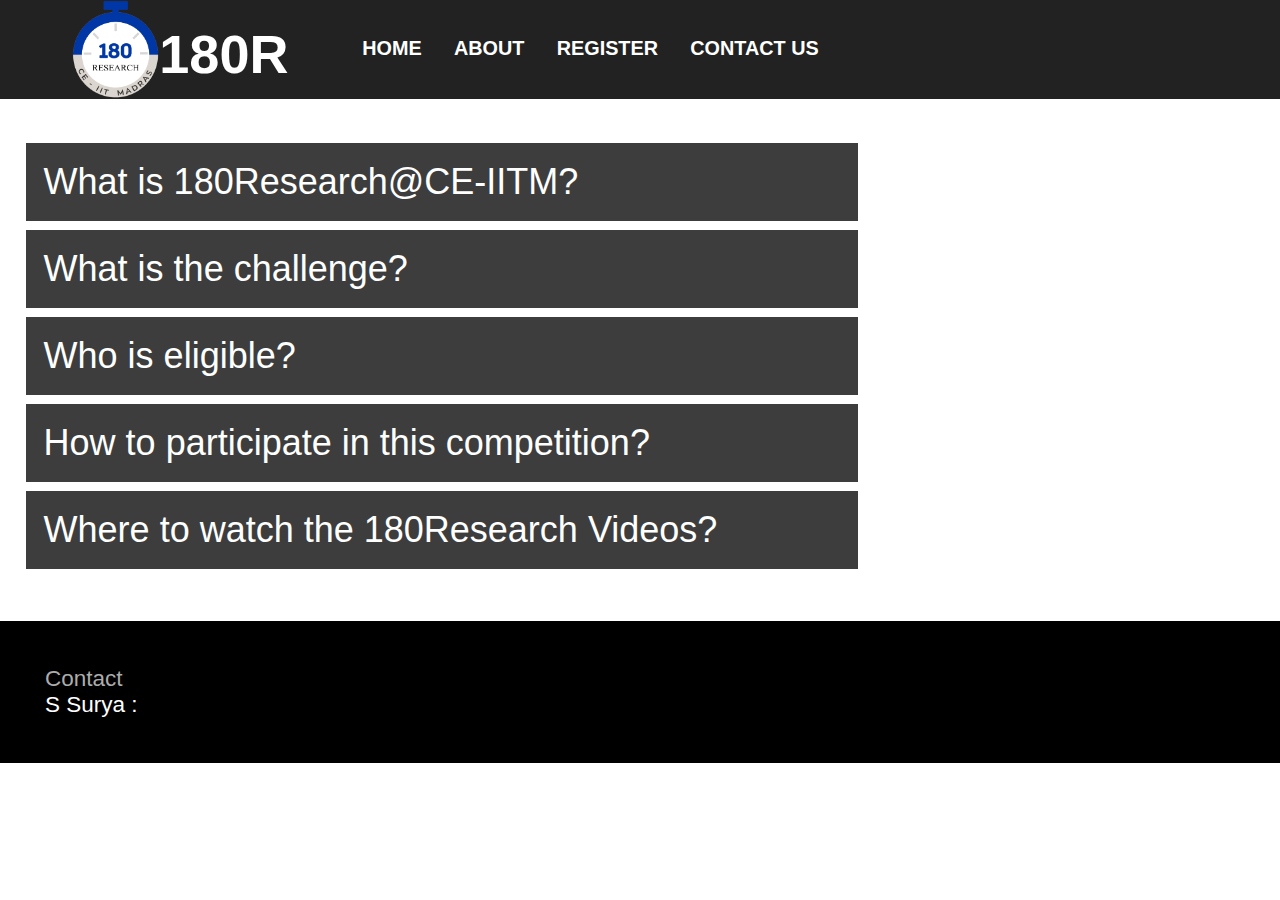
==== about.html @ a8ece560 "small changes" ====
<!DOCTYPE html>
<html>
<head>
<meta name="viewport" content="width=device-width, initial-scale=1">
<title>About 180R</title>
<link rel="stylesheet" type="text/css" href="style.css">
</head>
<body>

<script src="js.js"></script>

<div id="about-navbar">
  <a href="index.html" style="padding: 0;"><img src='180R-Logo.png'><p><b>180R</b></p></a>
  <a href="index.html"><b>HOME</b></a>
  <a href="about.html"><b>ABOUT</b></a>
  <a href=""><b>REGISTER</b></a>
  <a href="#contact"><b>CONTACT US</b></a>
</div>

<div id="menu" class="overlay">
    <a href="javascript:void(0)" class="closebtn" onclick="closeMenu()">&times;</a>
    <div class="overlay-content">
    <a href="index.html"><b>HOME</b></a>
    <a href="about.html"><b>ABOUT</b></a>
    <a href=""><b>REGISTER</b></a>
    <a href="#contact" onclick="closeMenu()"><b>CONTACT US</b></a></div>
</div>

<div id="mobile-navbar" style="background-color: #222222;">
    <a href="index.html" id="mobile" style="padding: 0;"><img src='180R-Logo.png'>
    <p><b>180R</b></p></a>
    <span onclick="openMenu()">&#9776;</span>
</div>

<section id="about180r">

<button class="collapsible" style="animation-duration: 1s;"><span style="animation-duration: 1s;">What is 180Research@CE-IITM?</span></button>
<div class="content" style="animation-duration: 1s;">
  <p>Research is significant to help the world progress. But not many are aware of the importance and impact of research and the different areas in which research is possible. So CEA launched the event 180Research@CE-IITM, in the year 2020, with a motive to convey the importance of research and show the passion research scholars have for their fields. Research scholars can take this as an opportunity to present their hard work and how their research helps society.</p>
</div>

<button class="collapsible" style="animation-duration: 1.5s;"><span style="animation-duration: 1.5s;">What is the challenge?</span></button>
<div class="content" style="animation-duration: 1.5s;">
  <p>In this event, participants will send a 180-second flash video explaining their research in simpler terms without jargon converting a complex analysis into a simple discussion. It should be understandable to anyone who is just into civil engineering.<br><br>When it was started in 2020, it was an event. However this year, we are making it a competition.</p>
</div>

<button class="collapsible" style="animation-duration: 1.90s;"><span style="animation-duration: 1.90s;">Who is eligible?</span></button>
<div class="content" style="animation-duration: 1.9s;">
  <p>This competition is open to all Civil Engineering B.Tech., Dual Degree, M.Tech., MS and Ph.D. students of IIT Madras.</p>
</div>

<button class="collapsible" style="animation-duration: 2.20s;"><span style="animation-duration: 2.20s;">How to participate in this competition?</span></button>
<div class="content" style="animation-duration: 2.2s;">
  <p>You can register through the 'Register' tab provided in the navigation bar of this website</p>
</div>

<button class="collapsible" style="animation-duration: 2.40s;"><span style="animation-duration: 2.40s;">Where to watch the 180Research Videos?</span></button>
<div class="content" style="animation-duration: 2.4s;">
  <p>The 180Research videos were and will be aired on CEA social media platforms (Facebook, Instagram and YouTube) along with this website.</p>
</div>

</section>

<section id="contact" style="animation-name: about-content; animation-duration: 1s;">
    <span>Contact</span><br>
    <p>S Surya :</p>
</section>

<script>
    var coll = document.getElementsByClassName("collapsible");
    var i;
    
    for (i = 0; i < coll.length; i++) {
      coll[i].addEventListener("click", function() {
        this.classList.toggle("active");
        var content = this.nextElementSibling;
        if (content.style.maxHeight){
          content.style.maxHeight = null;
        } else {
          content.style.maxHeight = content.scrollHeight + "px";
        } 
      });
    }
</script>

</body>
</html>
---- style.css ----
* {
  margin: 0;
  padding: 0;
  box-sizing: border-box;
}

html {
scroll-behavior: smooth;
}

body {
background-color: #ffffff;
font-family: Arial, Helvetica, sans-serif;
overflow-x: hidden;
max-width: 100vw;
}

/* Hide scrollbar for Chrome, Safari and Opera */
body::-webkit-scrollbar {
  display: none;
}

/* Hide scrollbar for IE, Edge and Firefox */
body {
-ms-overflow-style: none;  /* IE and Edge */
scrollbar-width: none;  /* Firefox */
}

#mobile-navbar {
background-color: transparent;
position: fixed;
z-index: 2;
top: 0;
width: 100%;
display: block;
transition: 0.5s;
animation-name: navbar;
animation-duration: 1s;
}

#navbar {
background-color: transparent;
position: fixed;
z-index: 2;
top: 0;
width: 100%;
display: block;
transition: 0.5s;
animation-name: navbar;
animation-duration: 1s;
}

#mobile-navbar img {
-webkit-touch-callout: none; /* iOS Safari */
  -webkit-user-select: none; /* Safari */
   -khtml-user-select: none; /* Konqueror HTML */
     -moz-user-select: none; /* Firefox */
      -ms-user-select: none; /* Internet Explorer/Edge */
          user-select: none; /* Non-prefixed version, currently
                                supported by Chrome and Opera */
}

#navbar img {
-webkit-touch-callout: none; /* iOS Safari */
  -webkit-user-select: none; /* Safari */
   -khtml-user-select: none; /* Konqueror HTML */
     -moz-user-select: none; /* Firefox */
      -ms-user-select: none; /* Internet Explorer/Edge */
          user-select: none; /* Non-prefixed version, currently
                                supported by Chrome and Opera */
}

#mobile-navbar img {
-webkit-touch-callout: none; /* iOS Safari */
  -webkit-user-select: none; /* Safari */
   -khtml-user-select: none; /* Konqueror HTML */
     -moz-user-select: none; /* Firefox */
      -ms-user-select: none; /* Internet Explorer/Edge */
          user-select: none; /* Non-prefixed version, currently
                                supported by Chrome and Opera */
}


#navbar a {
float: left;
display: block;
color: white;
text-align: center;
padding: 4.125vh 1.265vw;
text-decoration: none;
font-size: 1.547vw;
}

#navbar a:hover {
color: #dfdfdf;
}

#navbar img {
height: 11vh;
float: left;
margin-left: 8vh;
}

#navbar p {
font-size: 6vh;
float: left;
color: white;
padding: 0%;
margin-right: 4.5vw;
position: relative;
top: 2.25vh;
}

#mobile-navbar a {
float: left;
display: block;
color: white;
text-align: center;
padding: 4.5vh 3.25vh;
text-decoration: none;
font-size: 2.75vh;
}

#mobile-navbar a:hover {
color: #dfdfdf;
}

#mobile-navbar img {
height: 10vh;
float: left;
margin-left: 2vh;
}

#mobile-navbar p {
font-size: 5vh;
float: left;
color: white;
padding: 0%;
margin: 0;
position: relative;
top: 2.25vh;
}

#mobile-navbar span {
font-size: 5vh;
cursor: pointer;
float: right;
padding: 1.5vh 2vh;
color: white;
}

#video-slides {
  position: relative;
  width: 100vw;
  height: 100vh;
  background-color: rgba(0, 0, 0);
  overflow: hidden;
}

#video-slides video {
  position: absolute;
  top: 0;
  left: 0;
  width: 100%;
  height: 100%;
  object-fit: cover;
  opacity: 0.7;
}

.text {
  color: #f2f2f2;
  font-size: 6.5vw;
  font-weight: bold;
  padding: 1.33vh 2vh;
  position: absolute;
  top: 25vh;
  width: 100%;
  text-align: center;
  animation-name: text;
  animation-duration: 1.5s;
}

.text span {
font-size: 2.5vw;
animation-name: presents;
animation-duration: 1s;
}

.text a {
  color: #ffffff;
  text-decoration: none;
}

.register {
  color: #f2f2f2;
  background-color: #00b344;
  width: 20vw;
  font-weight: bold;
  padding: 1.67vh;
  font-size: 2.25vw;
  text-decoration: none;
  position: absolute;
  bottom: 20vh;
  left: 40vw;
  text-align: center;
  animation-name: register;
  animation-duration: 1.5s;
}

@-webkit-keyframes text {
from {top: 40vh; opacity: 0;}
to {top: 25vh; opacity: 1;}
}

@keyframes text {
from {top: 40vh; opacity: 0;}
to {top: 25vh; opacity: 1;}
}

@-webkit-keyframes presents {
from {font-size: 1.5vw; opacity: 0;}
to {font-size: 2.5vw; opacity: 1;}
}

@keyframes presents {
from {font-size: 1.5vw; opacity: 0;}
to {font-size: 2.5vw; opacity: 1;}
}

@-webkit-keyframes register {
from {font-size: 1.25vw; opacity: 0;}
to {font-size: 2.25vw; opacity: 1;}
}

@keyframes register {
from {font-size: 1.25vw; opacity: 0;}
to {font-size: 2.25vw; opacity: 1;}
}

@-webkit-keyframes navbar {
from {top: -11vh; opacity: 0;}
to {top: 0; opacity: 1;}
}

@keyframes navbar {
from {top: -11vh; opacity: 0;}
to {top: 0; opacity: 1;}
}

@media screen and (max-width: 500px) {
  .text {
    font-size: 7.5vw;
    top: 35vh;
  }

  .text span {
    font-size: 3vw;
  }
  
  @-webkit-keyframes presents {
    from {font-size: 2vw; opacity: 0;}
    to {font-size: 3vw; opacity: 1;}
  }
    
  @keyframes presents {
    from {font-size: 2vw; opacity: 0;}
    to {font-size: 3vw; opacity: 1;}
  }

  @-webkit-keyframes text {
    from {top: 50vh; opacity: 0;}
    to {top: 35vh; opacity: 1;}
  }
    
  @keyframes text {
    from {top: 50vh; opacity: 0;}
    to {top: 35vh; opacity: 1;}
  }

  .register {
    width: 30vw;
    font-size: 3vw;
    left: 35vw;
  }

  @-webkit-keyframes register {
    from {font-size: 2vw; opacity: 0;}
    to {font-size: 3vw; opacity: 1;}
  }
    
  @keyframes register {
    from {font-size: 2vw; opacity: 0;}
    to {font-size: 3vw; opacity: 1;}
  }
}

@media screen and (max-width: 1200px) {
#mobile-navbar {
  display: block;
}
#navbar {
  display: none;
}
#menu {
  display: block;
}
}

@media screen and (min-width: 1200px) {
#mobile-navbar {
  display: none;
}
#navbar {
  display: block;
}
#menu {
  display: none;
}
}

.overlay {
height: 100%;
width: 0;
position: fixed;
z-index: 3;
top: 0;
right: 0;
background-color: #111111;
overflow-x: hidden;
transition: 0.5s;
-ms-overflow-style: none;  /* IE and Edge */
scrollbar-width: none;  /*Firefox*/
}

/* Hide scrollbar for Chrome, Safari and Opera */
.overlay::-webkit-scrollbar {
display: none;
}

.overlay-content {
margin-top: 7.5vh;
margin-right: 2vh;
text-align: center;
}

.overlay a {
padding: 3vh;
text-decoration: none;
font-size: 3.5vh;
color: white;
display: block;
transition: 0.3s;
overflow-x: hidden;
}

.overlay a:hover, .overlay a:focus {
color: #5566ff;
}

.overlay .closebtn {
position: absolute;
top: 0vh;
right: 0vh;
font-size: 10vh;
}

#glimpse {
  margin-top: 3vw;
  transition: 0.5s;
}

#glimpse a {
  text-decoration: none;
  color: #000000;
}

#glimpse span {
  margin-left: 3vw;
  font-size: 3vw;
}

@media screen and (max-width: 500px) {
  #glimpse span {
    font-size: 5vw;
  }
}

.cards {
  display: flex;
  flex-direction: row;
  flex-wrap: wrap;
}

.cards > div {
  background-color: #ffffff;
  width: 20vw;
  margin: 2.5vw;
  box-shadow: 0 0 8px #000000;
}

.thumbnail {
  width: 20vw;
  height: 11.25vw;
}

.card-title {
  font-size: 3vh;
  font-weight: bold;
}

.card-details {
  font-size: 2.5vh;
}

@media screen and (max-width: 600px) {
  .cards {
    flex-flow: row wrap;
  }
  
  .cards > div {
    width: 45vw;
    text-align: center;
    font-size: 2vw;
    margin: 2vw;
    box-shadow: 0 0 4px #000000;
  }

  .thumbnail {
    width: 45vw;
    height: 25.3125vw;
  }
  .card-title {
    font-size: 3vw;
    font-weight: bold;
  }
  
  .card-details {
    font-size: 2.5vw;
  }
}

@media screen and (max-width: 365px) {
  .cards {
    flex-flow: column;
  }
  
  .cards > div {
    width: 90vw;
    text-align: center;
    font-size: 2vw;
    margin: 4vw;
    box-shadow: 0 0 4px #000000;
  }

  .thumbnail {
    width: 90vw;
    height: 50.625vw;
  }
  .card-title {
    font-size: 3vw;
    font-weight: bold;
  }
  
  .card-details {
    font-size: 2.5vw;
  }
}

#contact {
  background-color: #000000;
  margin-top: 5vh;
  padding: 5vh;
  font-size: 2.5vh;
  position: relative;
  top: 10vh;
}
  
#contact span {
  color: #acacac;
}
  
#contact p {
  color: white;
}

@media screen and (max-width: 600px) {
  #contact {
    padding: 5vw;
    font-size: 3.5vw;
  }
}

/*ABOUT PAGE*/ /*ABOUT PAGE*/ /*ABOUT PAGE*/ /*ABOUT PAGE*/ /*ABOUT PAGE*/ /*ABOUT PAGE*/ /*ABOUT PAGE*/ /*ABOUT PAGE*/ /*ABOUT PAGE*/

#about-navbar {
  background-color: #222222;
  position: fixed;
  top: 0;
  width: 100%;
  display: block;
  animation-name: about-navbar;
  animation-duration: 1s;
}

@media screen and (max-width: 1200px) {
  #about-navbar {
    display: none;
  }
}

#about-navbar a {
  float: left;
  display: block;
  color: white;
  text-align: center;
  padding: 4.125vh 1.265vw;
  text-decoration: none;
  font-size: 1.547vw;
}

#about-navbar img {
  height: 11vh;
  float: left;
  margin-left: 8vh;
}

#about-navbar p {
  font-size: 6vh;
  float: left;
  color: white;
  padding: 0%;
  margin-right: 4.5vw;
  position: relative;
  top: 2.5vh;
}

#about180r {
  position: relative;
  top: 12vh;
  padding: 2vw;
}

.collapsible {
  background-color: #3d3d3d;
  color: white;
  cursor: pointer;
  padding: 2vh 0;
  width: 65vw;
  border: none;
  text-align: left;
  outline: none;
  font-size: 4vh;
  margin-top: 1vh;
  white-space: nowrap;
  animation-name: collapsible;
}

.active, .collapsible:hover {
  background-color: #202020;
}

.content {
  padding: 0 1vh;
  max-height: 0;
  width: 65vw;
  overflow: hidden;
  transition: max-height 0.2s ease-out;
  background-color: #f1f1f1;
  animation-name: collapsible;
}

.collapsible span {
  margin-left: 2vh;
  animation-name: about-content;
}

@-webkit-keyframes about-navbar {
  from {top: -12vh;}
  to {top: 0;}
}
  
@keyframes about-navbar {
  from {top: -12vh;}
  to {top: 0;}
}

@-webkit-keyframes collapsible {
  from {width: 0}
  to {width: 65vw}
}
  
@keyframes collapsible {
  from {width: 0}
  to {width: 65vw}
}

@-webkit-keyframes about-content {
  from {opacity: 0;}
  to {opacity: 1;}
}

@keyframes about-content {
  from {opacity: 0;}
  to {opacity: 1;}
}

.content p {
  padding: 3vh;
  font-size: 3vh;
}

@media screen and (max-width: 800px) {
  .collapsible {
    cursor: pointer;
    padding: 2vh 0;
    width: 96vw;
    border: none;
    text-align: left;
    outline: none;
    font-size: 3.5vw;
    margin-top: 1vw;
  }
  
  .content {
    padding: 0 1vw;
    width: 96vw;
    max-height: 0;
  }
  
  .content p {
    padding: 3vw;
    font-size: 3.5vw;
  }

  @-webkit-keyframes collapsible {
    from {width: 0}
    to {width: 96vw}
  }
    
  @keyframes collapsible {
    from {width: 0}
    to {width: 96vw}
  }
}
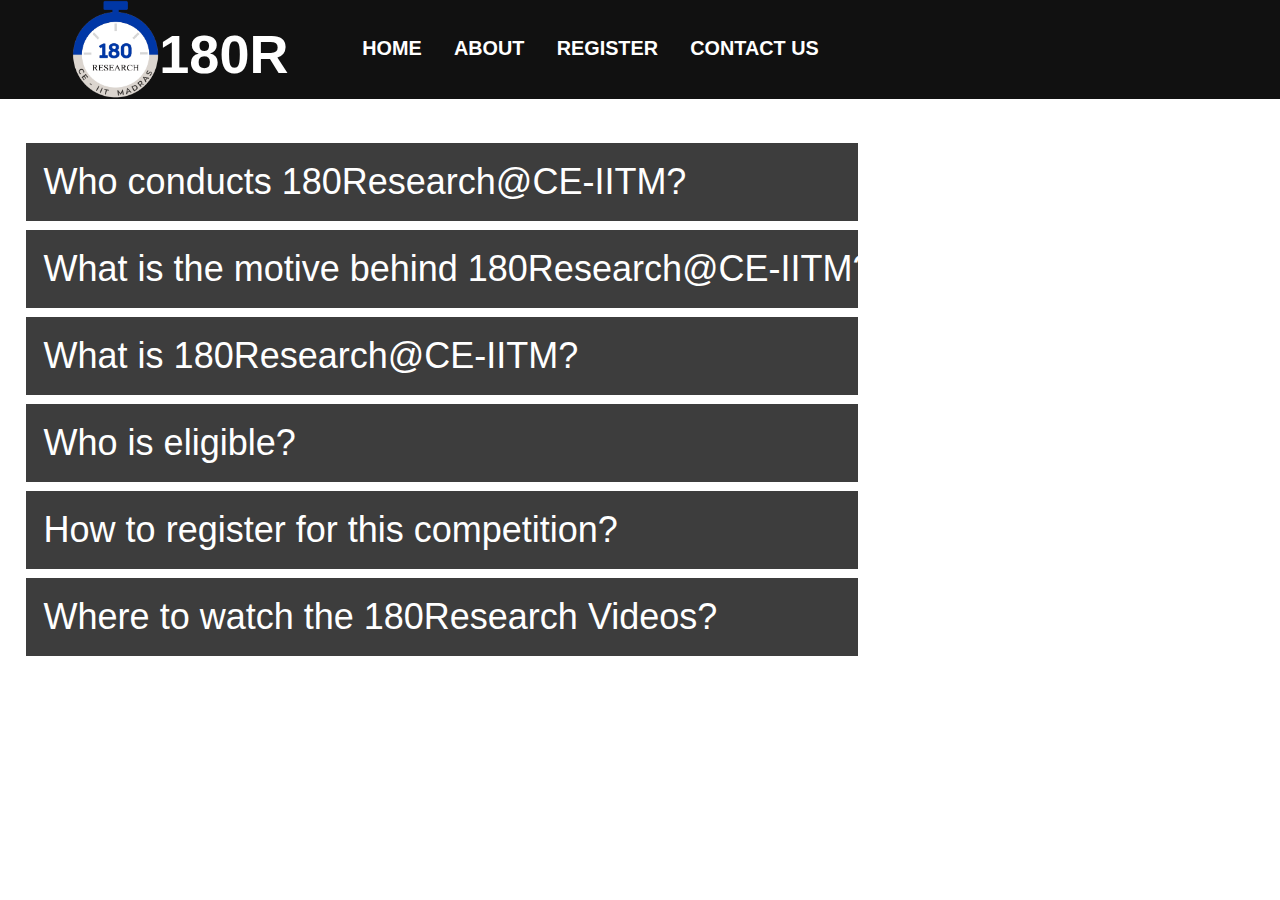
==== commit cec79e7a: "again changes" ====
--- a/about.html
+++ b/about.html
@@ -14,7 +14,7 @@
   <a href="index.html"><b>HOME</b></a>
   <a href="about.html"><b>ABOUT</b></a>
   <a href=""><b>REGISTER</b></a>
-  <a href="#contact"><b>CONTACT US</b></a>
+  <a href="index.html#contact"><b>CONTACT US</b></a>
 </div>
 
 <div id="menu" class="overlay">
@@ -23,10 +23,10 @@
     <a href="index.html"><b>HOME</b></a>
     <a href="about.html"><b>ABOUT</b></a>
     <a href=""><b>REGISTER</b></a>
-    <a href="#contact" onclick="closeMenu()"><b>CONTACT US</b></a></div>
+    <a href="index.html#contact"><b>CONTACT US</b></a></div>
 </div>
 
-<div id="mobile-navbar" style="background-color: #222222;">
+<div id="mobile-navbar" style="background-color: #111111;">
     <a href="index.html" id="mobile" style="padding: 0;"><img src='180R-Logo.png'>
     <p><b>180R</b></p></a>
     <span onclick="openMenu()">&#9776;</span>
@@ -34,24 +34,29 @@
 
 <section id="about180r">
 
-<button class="collapsible" style="animation-duration: 1s;"><span style="animation-duration: 1s;">What is 180Research@CE-IITM?</span></button>
-<div class="content" style="animation-duration: 1s;">
-  <p>Research is significant to help the world progress. But not many are aware of the importance and impact of research and the different areas in which research is possible. So CEA launched the event 180Research@CE-IITM, in the year 2020, with a motive to convey the importance of research and show the passion research scholars have for their fields. Research scholars can take this as an opportunity to present their hard work and how their research helps society.</p>
-</div>
-
-<button class="collapsible" style="animation-duration: 1.5s;"><span style="animation-duration: 1.5s;">What is the challenge?</span></button>
-<div class="content" style="animation-duration: 1.5s;">
-  <p>In this event, participants will send a 180-second flash video explaining their research in simpler terms without jargon converting a complex analysis into a simple discussion. It should be understandable to anyone who is just into civil engineering.<br><br>When it was started in 2020, it was an event. However this year, we are making it a competition.</p>
-</div>
+  <button class="collapsible" style="animation-duration: 0.8s;"><span style="animation-duration: 0.8s;">Who conducts 180Research@CE-IITM?</span></button>
+  <div class="content" style="animation-duration: 0.8s;">
+    <p>Civil Engineering Association of IIT Madras conducts 180Research@CE-IITM.</p>
+  </div>
+  
+  <button class="collapsible" style="animation-duration: 1s;"><span style="animation-duration: 1s;">What is the motive behind 180Research@CE-IITM?</span></button>
+  <div class="content" style="animation-duration: 1s;">
+    <p>Research is significant to help the world progress. But not many are aware of the importance and impact of research and the different areas in which research is possible. So CEA launched the event 180Research@CE-IITM, in the year 2020, with a motive to convey the importance of research and show the passion research scholars have for their fields. Research scholars can take this as an opportunity to present their hard work and how their research helps society.</p>
+  </div>
+  
+  <button class="collapsible" style="animation-duration: 1.5s;"><span style="animation-duration: 1.5s;">What is 180Research@CE-IITM?</span></button>
+  <div class="content" style="animation-duration: 1.5s;">
+    <p>In this event, participants will send a 180-second flash video explaining their research in simpler terms without jargon converting a complex analysis into a simple discussion. It should be understandable to anyone who is just into civil engineering.<br><br>It was started as an event in the year 2020. However this year, we are making it a competition.</p>
+  </div>
 
 <button class="collapsible" style="animation-duration: 1.90s;"><span style="animation-duration: 1.90s;">Who is eligible?</span></button>
 <div class="content" style="animation-duration: 1.9s;">
   <p>This competition is open to all Civil Engineering B.Tech., Dual Degree, M.Tech., MS and Ph.D. students of IIT Madras.</p>
 </div>
 
-<button class="collapsible" style="animation-duration: 2.20s;"><span style="animation-duration: 2.20s;">How to participate in this competition?</span></button>
+<button class="collapsible" style="animation-duration: 2.20s;"><span style="animation-duration: 2.20s;">How to register for this competition?</span></button>
 <div class="content" style="animation-duration: 2.2s;">
-  <p>You can register through the 'Register' tab provided in the navigation bar of this website</p>
+  <p>You can register through the 'REGISTER' tab provided in the navigation bar of this website.</p>
 </div>
 
 <button class="collapsible" style="animation-duration: 2.40s;"><span style="animation-duration: 2.40s;">Where to watch the 180Research Videos?</span></button>
@@ -59,11 +64,6 @@
   <p>The 180Research videos were and will be aired on CEA social media platforms (Facebook, Instagram and YouTube) along with this website.</p>
 </div>
 
-</section>
-
-<section id="contact" style="animation-name: about-content; animation-duration: 1s;">
-    <span>Contact</span><br>
-    <p>S Surya :</p>
 </section>
 
 <script>
--- a/style.css
+++ b/style.css
@@ -29,7 +29,7 @@
 #mobile-navbar {
 background-color: transparent;
 position: fixed;
-z-index: 2;
+z-index: 1;
 top: 0;
 width: 100%;
 display: block;
@@ -41,7 +41,7 @@
 #navbar {
 background-color: transparent;
 position: fixed;
-z-index: 2;
+z-index: 1;
 top: 0;
 width: 100%;
 display: block;
@@ -70,17 +70,6 @@
                                 supported by Chrome and Opera */
 }
 
-#mobile-navbar img {
--webkit-touch-callout: none; /* iOS Safari */
-  -webkit-user-select: none; /* Safari */
-   -khtml-user-select: none; /* Konqueror HTML */
-     -moz-user-select: none; /* Firefox */
-      -ms-user-select: none; /* Internet Explorer/Edge */
-          user-select: none; /* Non-prefixed version, currently
-                                supported by Chrome and Opera */
-}
-
-
 #navbar a {
 float: left;
 display: block;
@@ -126,7 +115,7 @@
 }
 
 #mobile-navbar img {
-height: 10vh;
+height: 11vh;
 float: left;
 margin-left: 2vh;
 }
@@ -196,7 +185,7 @@
   background-color: #00b344;
   width: 20vw;
   font-weight: bold;
-  padding: 1.67vh;
+  padding: 1.67vh 0;
   font-size: 2.25vw;
   text-decoration: none;
   position: absolute;
@@ -205,6 +194,8 @@
   text-align: center;
   animation-name: register;
   animation-duration: 1.5s;
+  overflow: hidden;
+  white-space: nowrap;
 }
 
 @-webkit-keyframes text {
@@ -228,13 +219,13 @@
 }
 
 @-webkit-keyframes register {
-from {font-size: 1.25vw; opacity: 0;}
-to {font-size: 2.25vw; opacity: 1;}
-}
-
+  from {width: 0;}
+  to {width: 20vw;}
+}
+  
 @keyframes register {
-from {font-size: 1.25vw; opacity: 0;}
-to {font-size: 2.25vw; opacity: 1;}
+  from {width: 0;}
+  to {width: 20vw;}
 }
 
 @-webkit-keyframes navbar {
@@ -284,13 +275,13 @@
   }
 
   @-webkit-keyframes register {
-    from {font-size: 2vw; opacity: 0;}
-    to {font-size: 3vw; opacity: 1;}
+    from {width: 0;}
+    to {width: 30vw;}
   }
     
   @keyframes register {
-    from {font-size: 2vw; opacity: 0;}
-    to {font-size: 3vw; opacity: 1;}
+    from {width: 0;}
+    to {width: 30vw;}
   }
 }
 
@@ -322,10 +313,11 @@
 height: 100%;
 width: 0;
 position: fixed;
-z-index: 3;
+z-index: 2;
 top: 0;
 right: 0;
 background-color: #111111;
+white-space: nowrap;
 overflow-x: hidden;
 transition: 0.5s;
 -ms-overflow-style: none;  /* IE and Edge */
@@ -389,27 +381,32 @@
   display: flex;
   flex-direction: row;
   flex-wrap: wrap;
+  margin-left: 1.5vw;
 }
 
 .cards > div {
   background-color: #ffffff;
-  width: 20vw;
-  margin: 2.5vw;
+  width: 22vw;
+  margin: 1vw;
   box-shadow: 0 0 8px #000000;
 }
 
 .thumbnail {
-  width: 20vw;
-  height: 11.25vw;
+  width: 22vw;
+  height: 12.375vw;
 }
 
 .card-title {
   font-size: 3vh;
+  padding: 1vh;
   font-weight: bold;
+  cursor: default;
 }
 
 .card-details {
   font-size: 2.5vh;
+  padding: 1vh;
+  cursor: default;
 }
 
 @media screen and (max-width: 600px) {
@@ -468,11 +465,9 @@
 
 #contact {
   background-color: #000000;
-  margin-top: 5vh;
   padding: 5vh;
   font-size: 2.5vh;
-  position: relative;
-  top: 10vh;
+  margin-top: 5vh;
 }
   
 #contact span {
@@ -493,7 +488,7 @@
 /*ABOUT PAGE*/ /*ABOUT PAGE*/ /*ABOUT PAGE*/ /*ABOUT PAGE*/ /*ABOUT PAGE*/ /*ABOUT PAGE*/ /*ABOUT PAGE*/ /*ABOUT PAGE*/ /*ABOUT PAGE*/
 
 #about-navbar {
-  background-color: #222222;
+  background-color: #111111;
   position: fixed;
   top: 0;
   width: 100%;
@@ -609,7 +604,41 @@
   font-size: 3vh;
 }
 
-@media screen and (max-width: 800px) {
+@media screen and (max-width: 875px) {
+  .collapsible {
+    cursor: pointer;
+    padding: 2vw 0;
+    width: 96vw;
+    border: none;
+    text-align: left;
+    outline: none;
+    font-size: 2.75vw;
+    margin-top: 1vw;
+  }
+  
+  .content {
+    padding: 0 1vw;
+    width: 96vw;
+    max-height: 0;
+  }
+  
+  .content p {
+    padding: 2.5vw;
+    font-size: 2.5vw;
+  }
+
+  @-webkit-keyframes collapsible {
+    from {width: 0}
+    to {width: 96vw}
+  }
+    
+  @keyframes collapsible {
+    from {width: 0}
+    to {width: 96vw}
+  }
+}
+
+@media screen and (max-width: 500px) {
   .collapsible {
     cursor: pointer;
     padding: 2vh 0;
@@ -620,7 +649,11 @@
     font-size: 3.5vw;
     margin-top: 1vw;
   }
-  
+
+  .collapsible span {
+    margin-left: 2vh;
+  }
+
   .content {
     padding: 0 1vw;
     width: 96vw;
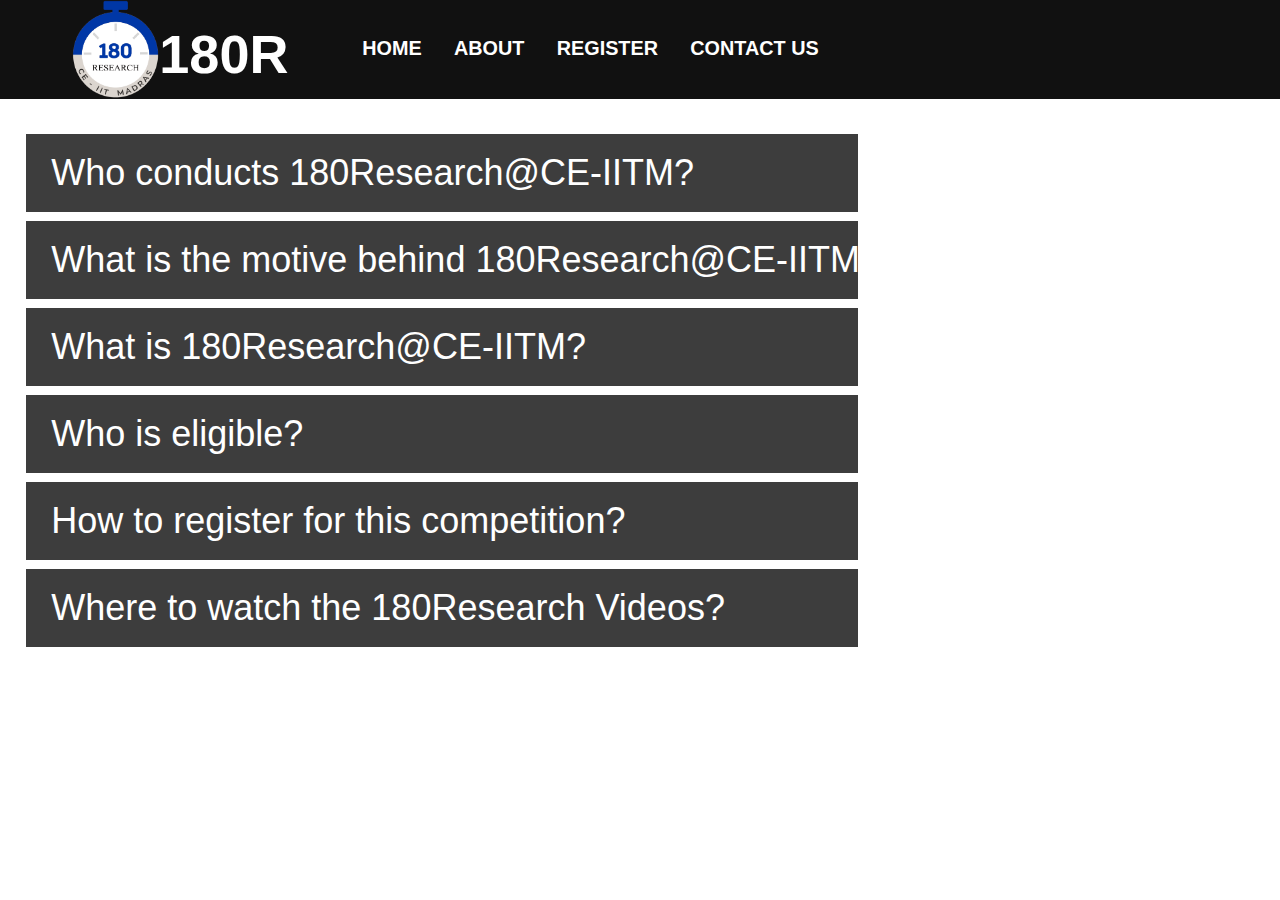
==== commit d63c7ef9: "icon" ====
--- a/about.html
+++ b/about.html
@@ -2,6 +2,7 @@
 <html>
 <head>
 <meta name="viewport" content="width=device-width, initial-scale=1">
+<link rel="icon" type="image/png" href="icon3.png">
 <title>About 180R</title>
 <link rel="stylesheet" type="text/css" href="style.css">
 </head>
--- a/style.css
+++ b/style.css
@@ -142,8 +142,21 @@
   position: relative;
   width: 100vw;
   height: 100vh;
-  background-color: rgba(0, 0, 0);
   overflow: hidden;
+}
+
+.bg-overlay {
+  display: block;
+  position: absolute;
+  top: 0;
+  left: 0;
+  width: 100%;
+  height: 100%;
+  content: ' ';
+  z-index: 0;
+  backface-visibility: hidden;
+  background: #000000;
+  background: linear-gradient(rgba(0,0,0,0) -50%, rgba(0,0,0,1) 100%);
 }
 
 #video-slides video {
@@ -153,7 +166,8 @@
   width: 100%;
   height: 100%;
   object-fit: cover;
-  opacity: 0.7;
+  background-color: #000000;
+  z-index: -1;
 }
 
 .text {
@@ -358,7 +372,7 @@
 
 #glimpse {
   margin-top: 3vw;
-  transition: 0.5s;
+  transition: 1s;
 }
 
 #glimpse a {
@@ -368,12 +382,21 @@
 
 #glimpse span {
   margin-left: 3vw;
-  font-size: 3vw;
+  font-size: 5.33vh;
+  padding: 2vh;
+  border: 3px solid #000000;
+}
+
+#glimpse span:hover {
+  color: #5566ff;
+  border-color: #5566ff;
+  transition: 0.2s;
 }
 
 @media screen and (max-width: 500px) {
   #glimpse span {
     font-size: 5vw;
+    padding: 1.67vw;
   }
 }
 
@@ -381,6 +404,7 @@
   display: flex;
   flex-direction: row;
   flex-wrap: wrap;
+  margin-top: 1.5vw;
   margin-left: 1.5vw;
 }
 
@@ -393,7 +417,7 @@
 
 .thumbnail {
   width: 22vw;
-  height: 12.375vw;
+  height: auto;
 }
 
 .card-title {
@@ -424,7 +448,7 @@
 
   .thumbnail {
     width: 45vw;
-    height: 25.3125vw;
+    height: auto;
   }
   .card-title {
     font-size: 3vw;
@@ -451,15 +475,17 @@
 
   .thumbnail {
     width: 90vw;
-    height: 50.625vw;
+    height: auto;
   }
   .card-title {
     font-size: 3vw;
     font-weight: bold;
+    font-family: Verdana, Geneva, Tahoma, sans-serif;
   }
   
   .card-details {
     font-size: 2.5vw;
+    font-family: Verdana, Geneva, Tahoma, sans-serif;
   }
 }
 
@@ -531,8 +557,10 @@
 
 #about180r {
   position: relative;
-  top: 12vh;
+  top: 11vh;
   padding: 2vw;
+  width: 100vw;
+  height: fit-content;
 }
 
 .collapsible {
@@ -565,7 +593,7 @@
 }
 
 .collapsible span {
-  margin-left: 2vh;
+  margin-left: 2vw;
   animation-name: about-content;
 }
 
@@ -674,4 +702,4 @@
     from {width: 0}
     to {width: 96vw}
   }
-}+}
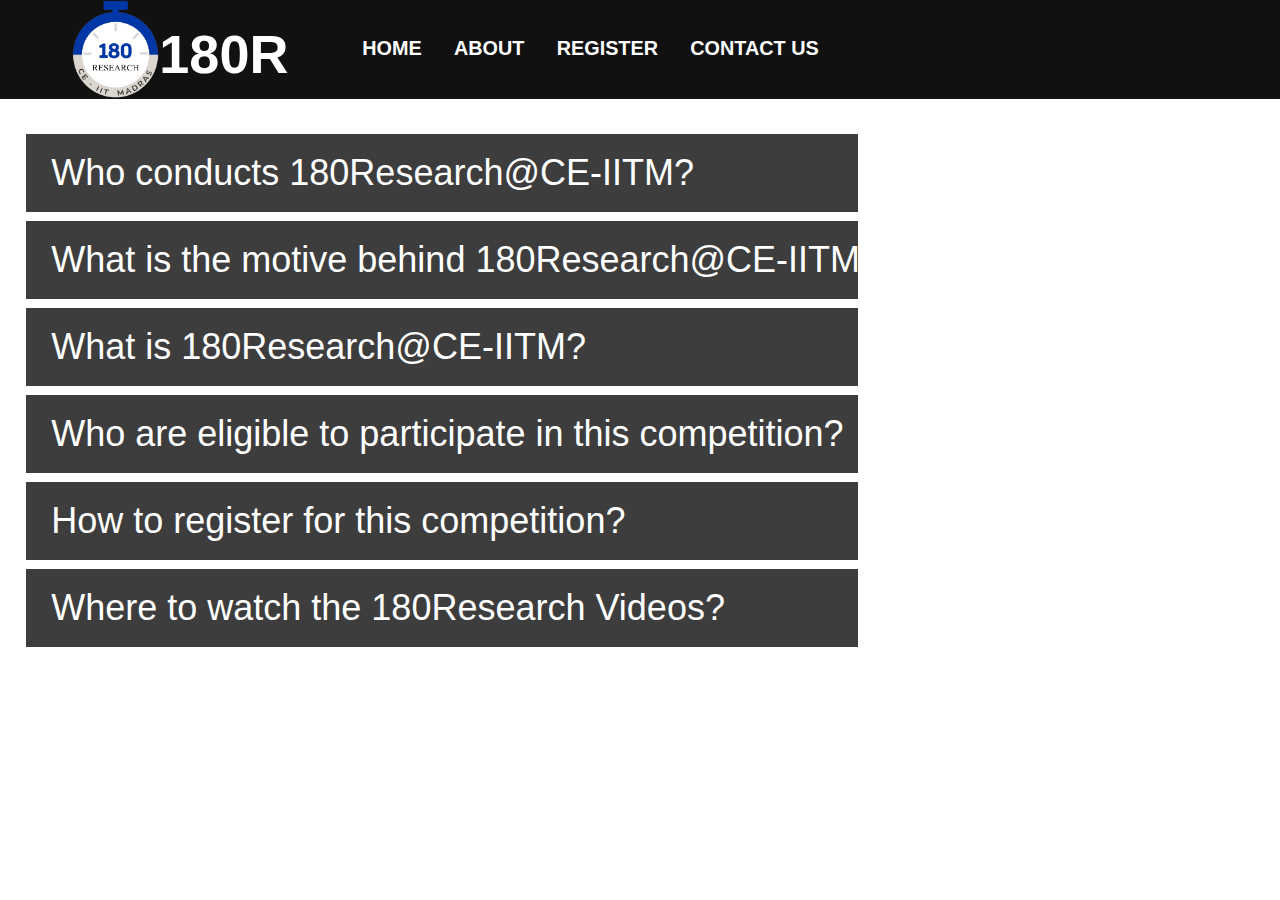
==== commit 2db9dd62: "180R to 180Research" ====
--- a/about.html
+++ b/about.html
@@ -3,7 +3,7 @@
 <head>
 <meta name="viewport" content="width=device-width, initial-scale=1">
 <link rel="icon" type="image/png" href="icon3.png">
-<title>About 180R</title>
+<title>About 180Research</title>
 <link rel="stylesheet" type="text/css" href="style.css">
 </head>
 <body>
@@ -33,7 +33,7 @@
     <span onclick="openMenu()">&#9776;</span>
 </div>
 
-<section id="about180r">
+<div id="about180r">
 
   <button class="collapsible" style="animation-duration: 0.8s;"><span style="animation-duration: 0.8s;">Who conducts 180Research@CE-IITM?</span></button>
   <div class="content" style="animation-duration: 0.8s;">
@@ -50,22 +50,22 @@
     <p>In this event, participants will send a 180-second flash video explaining their research in simpler terms without jargon converting a complex analysis into a simple discussion. It should be understandable to anyone who is just into civil engineering.<br><br>It was started as an event in the year 2020. However this year, we are making it a competition.</p>
   </div>
 
-<button class="collapsible" style="animation-duration: 1.90s;"><span style="animation-duration: 1.90s;">Who is eligible?</span></button>
-<div class="content" style="animation-duration: 1.9s;">
-  <p>This competition is open to all Civil Engineering B.Tech., Dual Degree, M.Tech., MS and Ph.D. students of IIT Madras.</p>
+  <button class="collapsible" style="animation-duration: 1.90s;"><span style="animation-duration: 1.90s;">Who are eligible to participate in this competition?</span></button>
+  <div class="content" style="animation-duration: 1.9s;">
+    <p>This competition is open to all Civil Engineering B.Tech., Dual Degree, M.Tech., MS and Ph.D. students of IIT Madras.</p>
+  </div>
+
+  <button class="collapsible" style="animation-duration: 2.20s;"><span style="animation-duration: 2.20s;">How to register for this competition?</span></button>
+  <div class="content" style="animation-duration: 2.2s;">
+    <p>You can register through the 'REGISTER' tab provided in the navigation bar of this website.</p>
+  </div>
+
+  <button class="collapsible" style="animation-duration: 2.40s;"><span style="animation-duration: 2.40s;">Where to watch the 180Research Videos?</span></button>
+  <div class="content" style="animation-duration: 2.4s;">
+    <p>The 180Research videos were and will be aired on CEA social media platforms (Facebook, Instagram and YouTube) along with this website.</p>
+  </div>
+
 </div>
-
-<button class="collapsible" style="animation-duration: 2.20s;"><span style="animation-duration: 2.20s;">How to register for this competition?</span></button>
-<div class="content" style="animation-duration: 2.2s;">
-  <p>You can register through the 'REGISTER' tab provided in the navigation bar of this website.</p>
-</div>
-
-<button class="collapsible" style="animation-duration: 2.40s;"><span style="animation-duration: 2.40s;">Where to watch the 180Research Videos?</span></button>
-<div class="content" style="animation-duration: 2.4s;">
-  <p>The 180Research videos were and will be aired on CEA social media platforms (Facebook, Instagram and YouTube) along with this website.</p>
-</div>
-
-</section>
 
 <script>
     var coll = document.getElementsByClassName("collapsible");
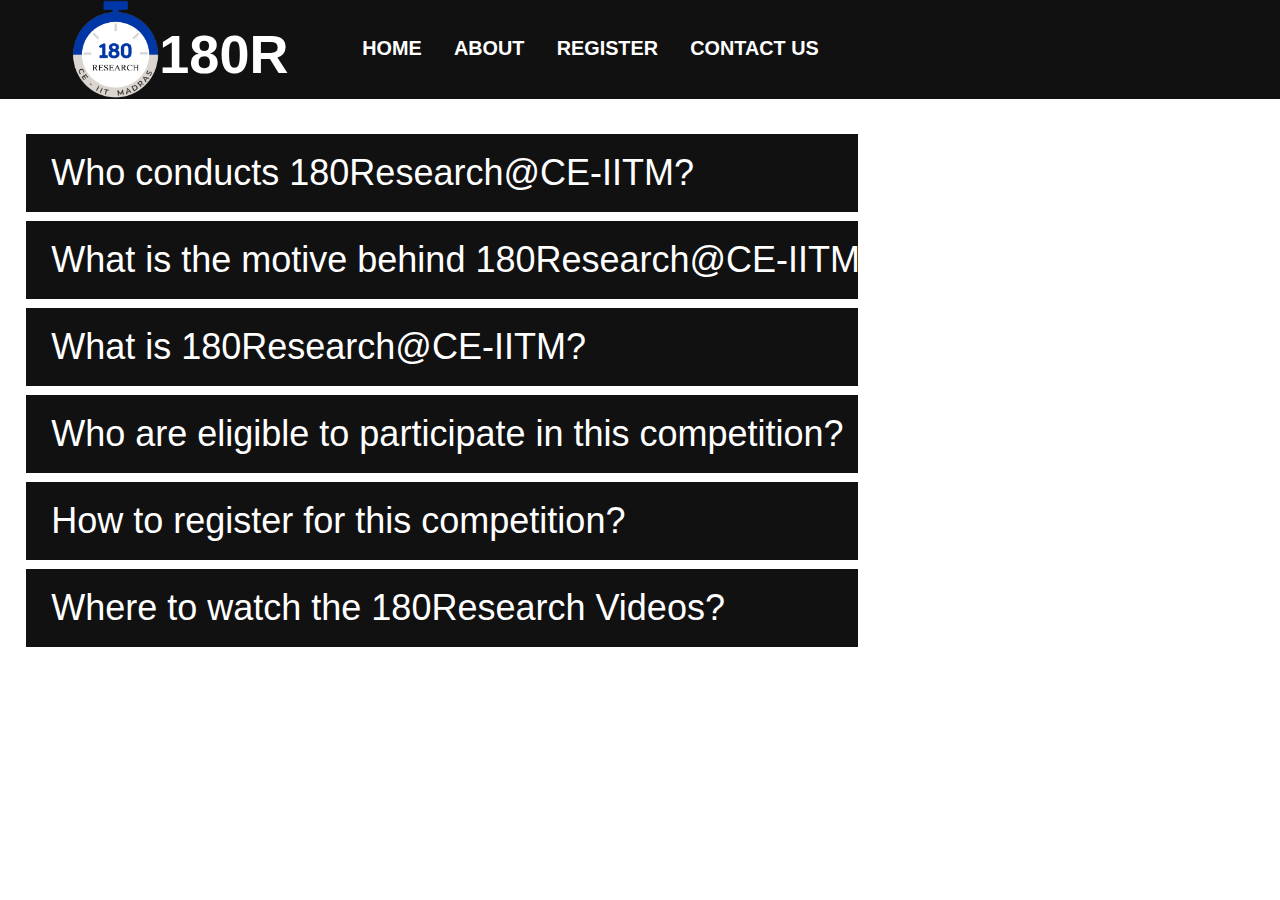
==== commit 4806b43f: "Some changes" ====
--- a/about.html
+++ b/about.html
@@ -11,7 +11,7 @@
 <script src="js.js"></script>
 
 <div id="about-navbar">
-  <a href="index.html" style="padding: 0;"><img src='180R-Logo.png'><p><b>180R</b></p></a>
+  <a href="index.html" style="padding: 0;"><img src='180R/180R-Logo.png'><p><b>180R</b></p></a>
   <a href="index.html"><b>HOME</b></a>
   <a href="about.html"><b>ABOUT</b></a>
   <a href=""><b>REGISTER</b></a>
@@ -24,11 +24,14 @@
     <a href="index.html"><b>HOME</b></a>
     <a href="about.html"><b>ABOUT</b></a>
     <a href=""><b>REGISTER</b></a>
-    <a href="index.html#contact"><b>CONTACT US</b></a></div>
+    <a href="index.html#contact"><b>CONTACT US</b></a>
+    </div>
+    <a href="https://gargvandit.github.io/cea/" target="_blank" id="cea"><img src="180R/CEA Logo.png"></a>
+    <a href="https://www.iitm.ac.in/" target="_blank" id="iitm"><img src="180R/IITM Logo.png"></a>
 </div>
 
 <div id="mobile-navbar" style="background-color: #111111;">
-    <a href="index.html" id="mobile" style="padding: 0;"><img src='180R-Logo.png'>
+    <a href="index.html" id="mobile" style="padding: 0;"><img src='180R/180R-Logo.png'>
     <p><b>180R</b></p></a>
     <span onclick="openMenu()">&#9776;</span>
 </div>
--- a/style.css
+++ b/style.css
@@ -142,21 +142,7 @@
   position: relative;
   width: 100vw;
   height: 100vh;
-  overflow: hidden;
-}
-
-.bg-overlay {
-  display: block;
-  position: absolute;
-  top: 0;
-  left: 0;
-  width: 100%;
-  height: 100%;
-  content: ' ';
-  z-index: 0;
-  backface-visibility: hidden;
-  background: #000000;
-  background: linear-gradient(rgba(0,0,0,0) -50%, rgba(0,0,0,1) 100%);
+  background-color: #000000;
 }
 
 #video-slides video {
@@ -166,8 +152,7 @@
   width: 100%;
   height: 100%;
   object-fit: cover;
-  background-color: #000000;
-  z-index: -1;
+  opacity: 0.65;
 }
 
 .text {
@@ -195,8 +180,9 @@
 }
 
 .register {
-  color: #f2f2f2;
-  background-color: #00b344;
+  color: black;
+  background-color: transparent;
+  border: 2px solid black;
   width: 20vw;
   font-weight: bold;
   padding: 1.67vh 0;
@@ -212,6 +198,13 @@
   white-space: nowrap;
 }
 
+.register:hover {
+  color: #ffffff;
+  background-color: #00b344;
+  border-color: transparent;
+  transition: 0.25s;
+}
+
 @-webkit-keyframes text {
 from {top: 40vh; opacity: 0;}
 to {top: 25vh; opacity: 1;}
@@ -233,13 +226,13 @@
 }
 
 @-webkit-keyframes register {
-  from {width: 0;}
-  to {width: 20vw;}
+  from {width: 0;opacity: 0;}
+  to {width: 20vw;opacity: 1;}
 }
   
 @keyframes register {
-  from {width: 0;}
-  to {width: 20vw;}
+  from {width: 0;opacity: 0;}
+  to {width: 20vw;opacity: 1;}
 }
 
 @-webkit-keyframes navbar {
@@ -286,41 +279,43 @@
     width: 30vw;
     font-size: 3vw;
     left: 35vw;
+    color: #ffffff;
+    border-color: #ffffff;
   }
 
   @-webkit-keyframes register {
-    from {width: 0;}
-    to {width: 30vw;}
+    from {width: 0; opacity: 0;}
+    to {width: 30vw; opacity: 1;}
   }
     
   @keyframes register {
-    from {width: 0;}
-    to {width: 30vw;}
+    from {width: 0; opacity: 0;}
+    to {width: 30vw; opacity: 1;}
   }
 }
 
 @media screen and (max-width: 1200px) {
-#mobile-navbar {
-  display: block;
-}
-#navbar {
-  display: none;
-}
-#menu {
-  display: block;
-}
+  #mobile-navbar {
+    display: block;
+  }
+  #navbar {
+    display: none;
+  }
+  #menu {
+    display: block;
+  }
 }
 
 @media screen and (min-width: 1200px) {
-#mobile-navbar {
-  display: none;
-}
-#navbar {
-  display: block;
-}
-#menu {
-  display: none;
-}
+  #mobile-navbar {
+    display: none;
+  }
+  #navbar {
+    display: block;
+  }
+  #menu {
+    display: none;
+  }
 }
 
 .overlay {
@@ -349,7 +344,7 @@
 text-align: center;
 }
 
-.overlay a {
+.overlay-content a {
 padding: 3vh;
 text-decoration: none;
 font-size: 3.5vh;
@@ -365,50 +360,52 @@
 
 .overlay .closebtn {
 position: absolute;
-top: 0vh;
-right: 0vh;
+top: 1vh;
+right: 1vh;
+padding: 1vh;
 font-size: 10vh;
-}
-
-#glimpse {
-  margin-top: 3vw;
-  transition: 1s;
-}
-
-#glimpse a {
-  text-decoration: none;
-  color: #000000;
-}
-
-#glimpse span {
-  margin-left: 3vw;
-  font-size: 5.33vh;
-  padding: 2vh;
-  border: 3px solid #000000;
-}
-
-#glimpse span:hover {
-  color: #5566ff;
-  border-color: #5566ff;
-  transition: 0.2s;
-}
-
-@media screen and (max-width: 500px) {
-  #glimpse span {
-    font-size: 5vw;
-    padding: 1.67vw;
-  }
-}
-
-.cards {
+text-decoration: none;
+color: white;
+}
+
+#cea {
+  width: fit-content;
+  height: fit-content;
+  position: absolute;
+  left: 1.5vw;
+}
+
+#cea img {
+  height: 8vw;
+  width: auto;
+  float: left;
+  display: inline;
+}
+
+#iitm {
+  width: fit-content;
+  height: fit-content;
+  position: absolute;
+  right: 1.5vw;
+}
+
+#iitm img {
+  height: 8vw;
+  width: auto;
+  float: right;
+  display: inline;
+}
+
+#cards {
   display: flex;
   flex-direction: row;
   flex-wrap: wrap;
   margin-top: 1.5vw;
   margin-left: 1.5vw;
-}
-
-.cards > div {
+  transition: 1s;
+}
+
+#cards > div {
   background-color: #ffffff;
   width: 22vw;
   margin: 1vw;
@@ -433,12 +430,41 @@
   cursor: default;
 }
 
-@media screen and (max-width: 600px) {
-  .cards {
+#watch180r {
+  text-decoration: none;
+  color: #000000;
+  font-size: 4vh;
+  border: 2px solid #000000;
+  margin: 2.5vw 2.5vw;
+  width: fit-content;
+  height: fit-content;
+  padding: 2vh;
+  display: block;
+}
+
+#watch180r:hover {
+  color: #ffffff;
+  background-color: #5566ff;
+  border: 2px solid #ffffff;
+  transition: 0.25s;
+}
+
+@media screen and (max-width: 700px) {
+  #cea img {
+    width: 15vw;
+    height: auto;
+  }
+  
+  #iitm img {
+    width: 15vw;
+    height: auto;
+  }
+  
+  #cards {
     flex-flow: row wrap;
   }
   
-  .cards > div {
+  #cards > div {
     width: 45vw;
     text-align: center;
     font-size: 2vw;
@@ -458,14 +484,29 @@
   .card-details {
     font-size: 2.5vw;
   }
+
+  #watch180r {
+    font-size: 4vw;
+    margin: 2.5vw 3.5vw;
+  }
 }
 
 @media screen and (max-width: 365px) {
-  .cards {
+  #cea img {
+    width: 15vw;
+    height: auto;
+  }
+  
+  #iitm img {
+    width: 15vw;
+    height: auto;
+  }
+  
+  #cards {
     flex-flow: column;
   }
   
-  .cards > div {
+  #cards > div {
     width: 90vw;
     text-align: center;
     font-size: 2vw;
@@ -487,27 +528,54 @@
     font-size: 2.5vw;
     font-family: Verdana, Geneva, Tahoma, sans-serif;
   }
+
+  #watch180r {
+    font-size: 4vw;
+    margin: 2.5vw 5vw;
+  }
 }
 
 #contact {
+  display: flex;
+  flex-direction: row;
+  flex-wrap: wrap;
+  margin-top: 3vw;
+  padding: 3vw 10vw;
   background-color: #000000;
-  padding: 5vh;
+}
+
+#contact > div {
+  width: fit-content;
+  max-width: 30vw;
+  color: #ffffff;
   font-size: 2.5vh;
-  margin-top: 5vh;
-}
-  
-#contact span {
-  color: #acacac;
-}
-  
-#contact p {
-  color: white;
-}
-
-@media screen and (max-width: 600px) {
+  padding: 0 5vw;
+}
+
+#contact > div span {
+  color: #bbbbbb;
+}
+
+#contact > div p {
+  margin-top: 2vh;
+}
+
+@media screen and (max-width: 500px) {
   #contact {
-    padding: 5vw;
-    font-size: 3.5vw;
+    width: 100vw;
+    margin-top: 3vw;
+    padding: 3vw 5vw;
+  }
+  
+  #contact > div {
+    width: fit-content;
+    max-width: 45vw;
+    font-size: 2.5vw;
+    padding: 3vw 4vw;
+  }
+
+  #contact > div p {
+    margin-top: 2vw;
   }
 }
 
@@ -517,6 +585,7 @@
   background-color: #111111;
   position: fixed;
   top: 0;
+  z-index: 1;
   width: 100%;
   display: block;
   animation-name: about-navbar;
@@ -556,15 +625,15 @@
 }
 
 #about180r {
-  position: relative;
+  position: absolute;
   top: 11vh;
   padding: 2vw;
-  width: 100vw;
+  width: fit-content;
   height: fit-content;
 }
 
 .collapsible {
-  background-color: #3d3d3d;
+  background-color: #111111;
   color: white;
   cursor: pointer;
   padding: 2vh 0;
@@ -579,7 +648,7 @@
 }
 
 .active, .collapsible:hover {
-  background-color: #202020;
+  background-color: #000000;
 }
 
 .content {
@@ -588,7 +657,7 @@
   width: 65vw;
   overflow: hidden;
   transition: max-height 0.2s ease-out;
-  background-color: #f1f1f1;
+  background-color: #f3f3f3;
   animation-name: collapsible;
 }
 
@@ -702,4 +771,4 @@
     from {width: 0}
     to {width: 96vw}
   }
-}
+}